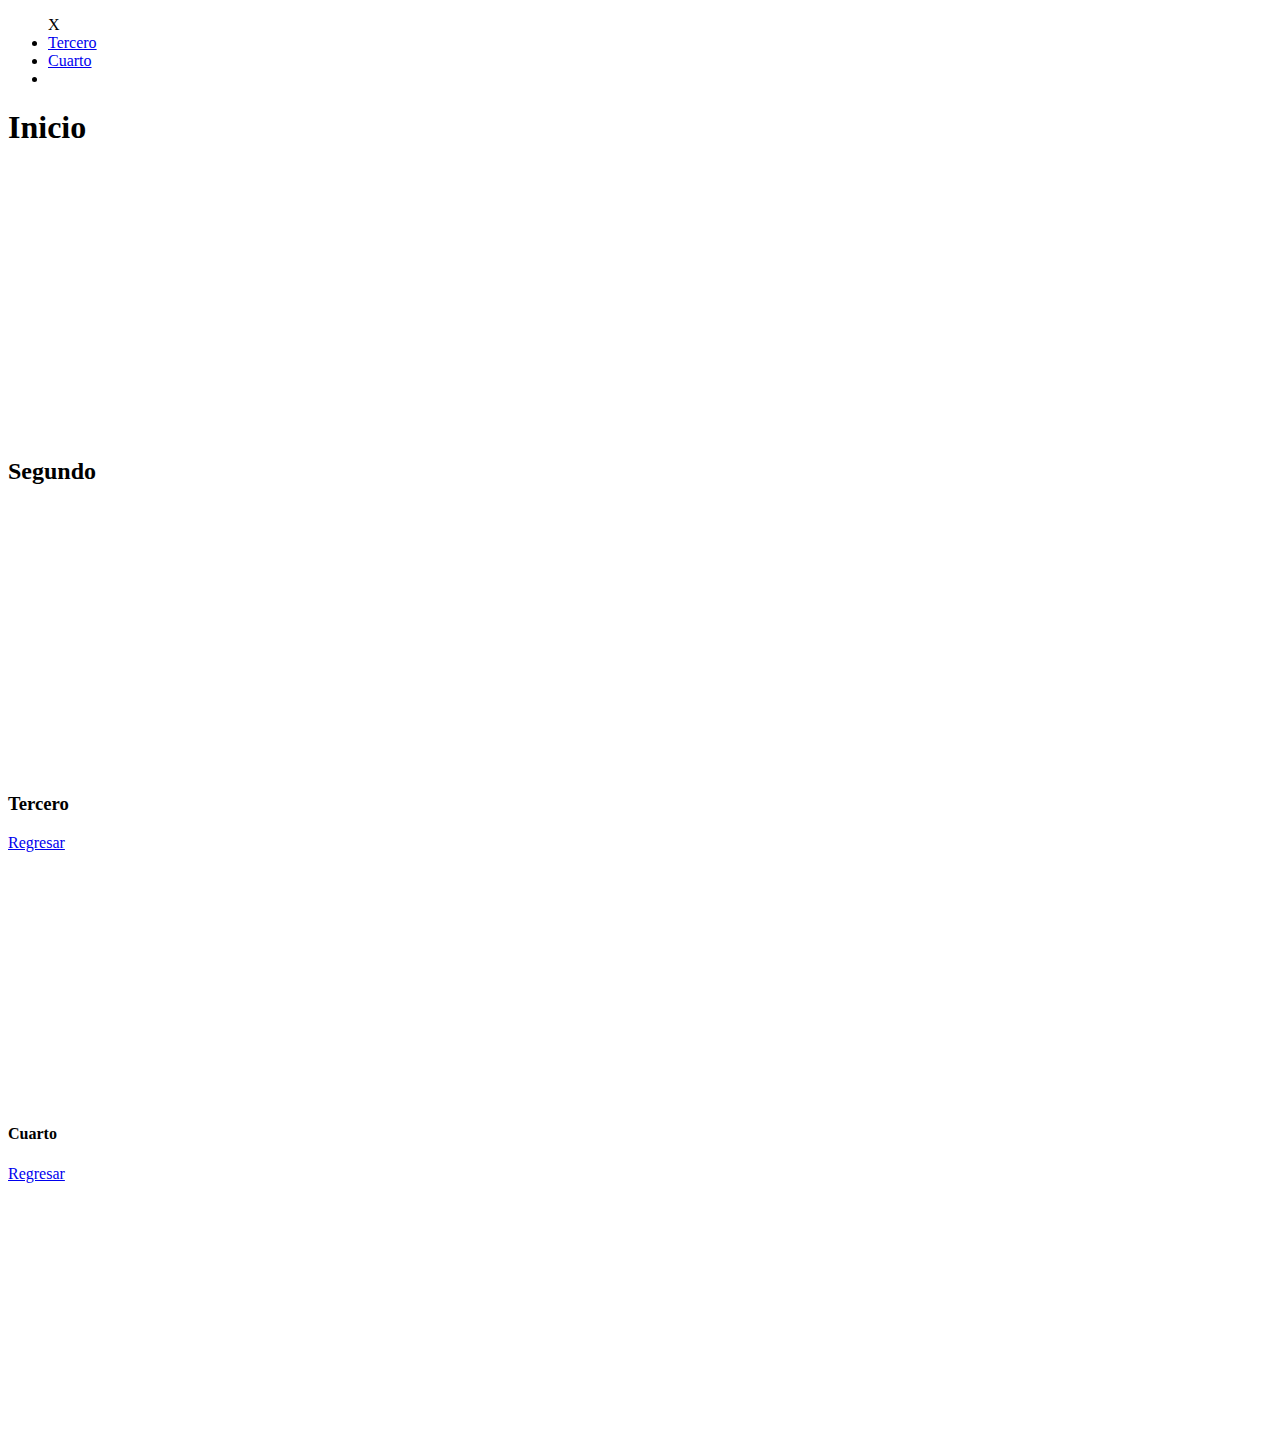
==== contacto.html @ 74480792 "Se agregaron primero archivos" ====
<!DOCTYPE html>
<html lang="en">
<head>
    <meta charset="UTF-8">
    <meta http-equiv="X-UA-Compatible" content="IE=edge">
    <meta name="viewport" content="width=device-width, initial-scale=1.0">
    <title>Contacto</title>
</head>
<body>
    <ul><a name="inicio">X</a>
        <li><a href="#tercero">Tercero</a></li>
        <li><a href="#cuarto">Cuarto</a></li>
        <li></li>
    </ul>
    <h1>Inicio</h1>
    <br><br><br><br><br><br><br><br><br><br><br><br><br><br><br>
    <h2>Segundo</h2>
    <br><br><br><br><br><br><br><br><br><br><br><br><br><br><br>
    <h3><a name="tercero">Tercero</a></h3>
    <a href="#inicio">Regresar</a>
    <br><br><br><br><br><br><br><br><br><br><br><br><br><br><br>
    <h4><a name="cuarto">Cuarto</a></h4>
    <a href="#inicio">Regresar</a>
    <br><br><br><br><br><br><br><br><br><br><br><br><br><br><br>
    
</body>
</html>
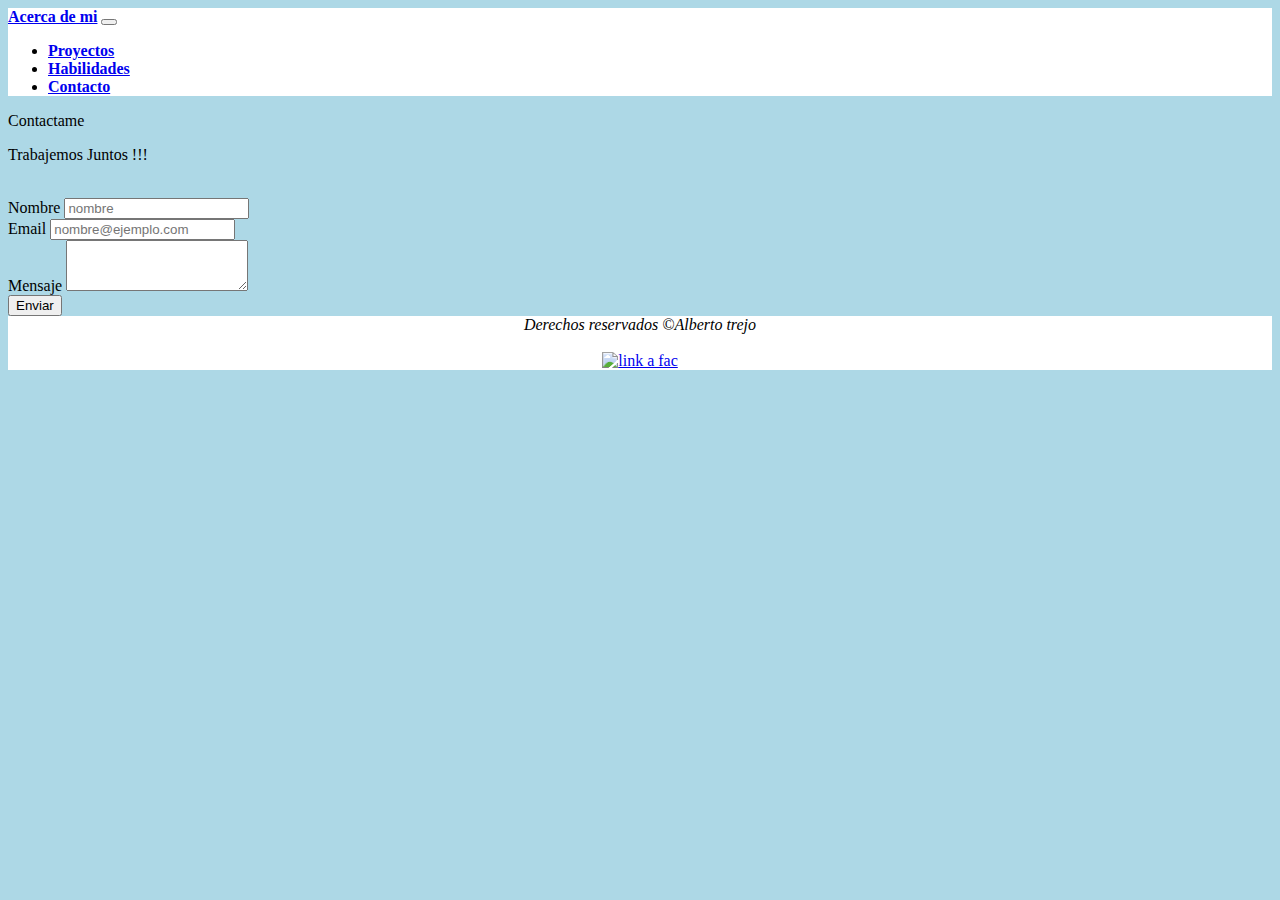
==== commit 91e64a8b: "Se modofico contacto.html" ====
--- a/contacto.html
+++ b/contacto.html
@@ -4,24 +4,67 @@
     <meta charset="UTF-8">
     <meta http-equiv="X-UA-Compatible" content="IE=edge">
     <meta name="viewport" content="width=device-width, initial-scale=1.0">
+    <link href="https://cdn.jsdelivr.net/npm/bootstrap@5.2.3/dist/css/bootstrap.min.css" rel="stylesheet" integrity="sha384-rbsA2VBKQhggwzxH7pPCaAqO46MgnOM80zW1RWuH61DGLwZJEdK2Kadq2F9CUG65" crossorigin="anonymous">
+    <link rel="stylesheet" href="./css/navbar.css">
     <title>Contacto</title>
 </head>
-<body>
-    <ul><a name="inicio">X</a>
-        <li><a href="#tercero">Tercero</a></li>
-        <li><a href="#cuarto">Cuarto</a></li>
-        <li></li>
-    </ul>
-    <h1>Inicio</h1>
-    <br><br><br><br><br><br><br><br><br><br><br><br><br><br><br>
-    <h2>Segundo</h2>
-    <br><br><br><br><br><br><br><br><br><br><br><br><br><br><br>
-    <h3><a name="tercero">Tercero</a></h3>
-    <a href="#inicio">Regresar</a>
-    <br><br><br><br><br><br><br><br><br><br><br><br><br><br><br>
-    <h4><a name="cuarto">Cuarto</a></h4>
-    <a href="#inicio">Regresar</a>
-    <br><br><br><br><br><br><br><br><br><br><br><br><br><br><br>
-    
+<body style="background-color: lightblue;">
+    <header>
+        <nav class="navbar navbar-expand-lg color1"><!--Llama navbar.css-->
+            <div class="container-fluid textos">
+              <a class="navbar-brand" href="./index.html">Acerca de mi</a>
+              <button class="navbar-toggler" type="button" data-bs-toggle="collapse" data-bs-target="#navbarNav" aria-controls="navbarNav" aria-expanded="false" aria-label="Toggle navigation">
+                <span class="navbar-toggler-icon"></span>
+              </button>
+              <div class="collapse navbar-collapse" id="navbarNav">
+                <ul class="navbar-nav">
+                  <li class="nav-item">
+                    <a class="nav-link active" aria-current="page" href="./proyectos.html">Proyectos</a>
+                  </li>
+                  <li class="nav-item">
+                    <a class="nav-link" href="./habilidades.html">Habilidades</a>
+                  </li>
+                  <li class="nav-item">
+                    <a class="nav-link" href="./contacto.html">Contacto</a>
+                  </li>
+                </ul>
+              </div>
+            </div>
+          </nav>
+    </header>
+
+    <div class="container contact" id="idcontact">
+  
+      <p class="sect">Contactame</p>
+     
+      <form class="formulario" id="formulario">
+        <p class="letraform">Trabajemos Juntos !!!</p>
+        <br>
+        <div class="form-group">
+            <label for="Nombre" class="letraform2">Nombre</label>
+            <input type="text" class="form-control" id="Nombre" placeholder="nombre">
+        </div>
+        <div class="form-group">
+          <label for="correo" class="letraform2">Email</label>
+          <input type="email" class="form-control" id="correo" placeholder="nombre@ejemplo.com">
+        </div>
+        <div class="form-group">
+          <label for="campoMensaje" class="letraform2">Mensaje</label>
+          <textarea type="text" class="form-control" id="campoMensaje" rows="3"></textarea>
+        </div>
+        <button type="button" class=" btn-enviar" id="btnValidar">Enviar</button>
+    </form>
+</div>
+
+<footer class="color1">
+    <em>Derechos reservados &#169;Alberto trejo</em>
+    <br><br>
+    <a href="https://github.com/trejoramon141295" target="_blank"><img src="https://upload.wikimedia.org/wikipedia/commons/thumb/9/91/Octicons-mark-github.svg/2048px-Octicons-mark-github.svg.png" alt="link a fac" width="50px" height="50px"></a>
+</footer>
+
+        
+    <script src="https://cdn.jsdelivr.net/npm/@popperjs/core@2.11.6/dist/umd/popper.min.js" integrity="sha384-oBqDVmMz9ATKxIep9tiCxS/Z9fNfEXiDAYTujMAeBAsjFuCZSmKbSSUnQlmh/jp3" crossorigin="anonymous"></script>
+    <script src="https://cdn.jsdelivr.net/npm/bootstrap@5.2.3/dist/js/bootstrap.min.js" integrity="sha384-cuYeSxntonz0PPNlHhBs68uyIAVpIIOZZ5JqeqvYYIcEL727kskC66kF92t6Xl2V" crossorigin="anonymous"></script>
+   
 </body>
 </html>--- a/css/navbar.css
+++ b/css/navbar.css
@@ -0,0 +1,21 @@
+.color1{
+    background-color: white;
+    width: auto;
+}
+.textos{
+    color: black;
+    font-weight: bold;
+    
+}
+footer{
+    background-color: white;
+    width: auto;
+    text-align: center;
+    clear: both;
+
+}
+a:hover{
+    background-color: cornflowerblue;
+    border-radius: 20px; /*borde redondito*/
+    padding: 15px;
+}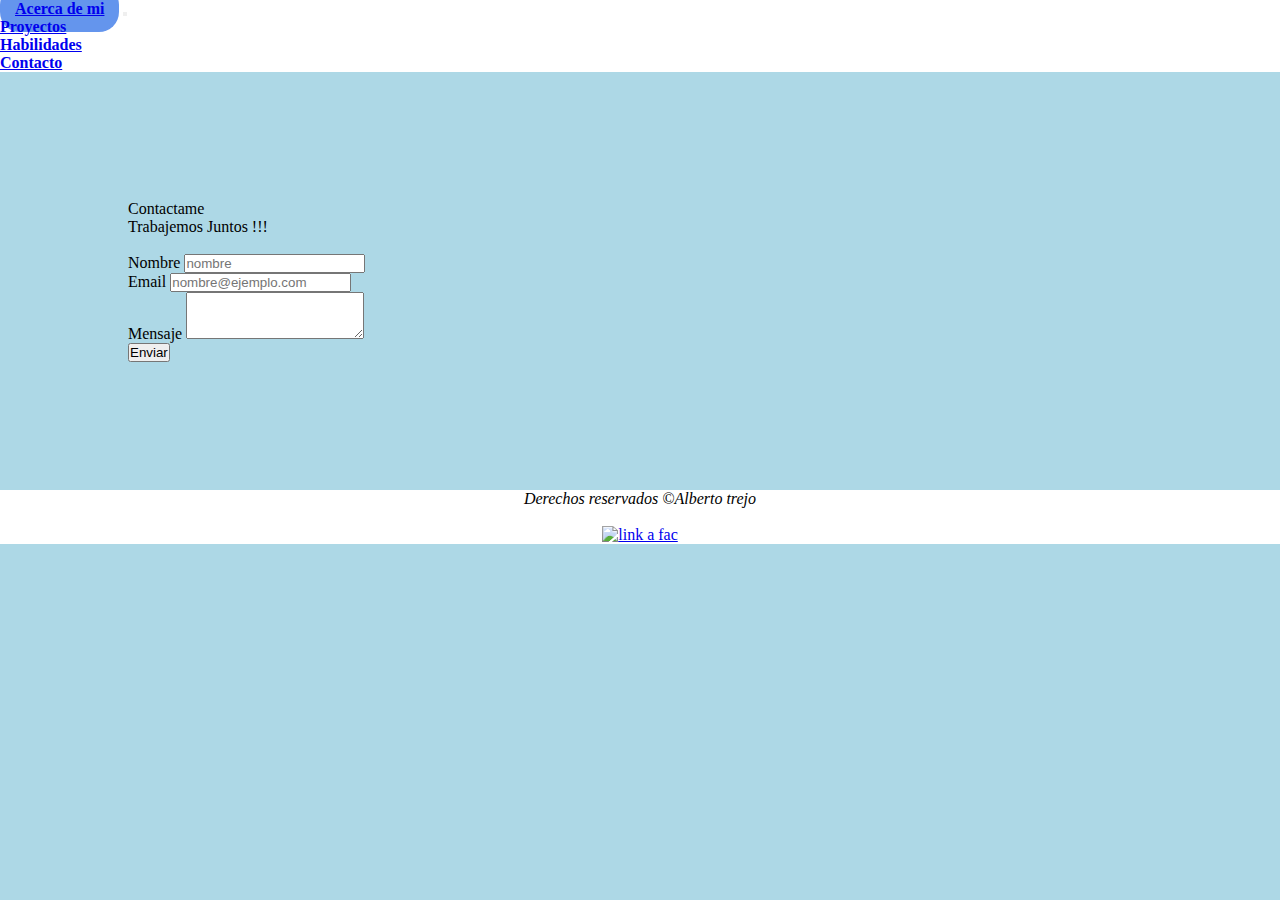
==== commit 9832cfd5: "Se modifico el navbar.css" ====
--- a/contacto.html
+++ b/contacto.html
@@ -10,7 +10,7 @@
 </head>
 <body style="background-color: lightblue;">
     <header>
-        <nav class="navbar navbar-expand-lg color1"><!--Llama navbar.css-->
+        <nav class="navbar navbar-expand-lg fixed-top color1"><!--Llama navbar.css-->
             <div class="container-fluid textos">
               <a class="navbar-brand" href="./index.html">Acerca de mi</a>
               <button class="navbar-toggler" type="button" data-bs-toggle="collapse" data-bs-target="#navbarNav" aria-controls="navbarNav" aria-expanded="false" aria-label="Toggle navigation">
@@ -33,28 +33,28 @@
           </nav>
     </header>
 
-    <div class="container contact" id="idcontact">
-  
-      <p class="sect">Contactame</p>
-     
-      <form class="formulario" id="formulario">
-        <p class="letraform">Trabajemos Juntos !!!</p>
-        <br>
-        <div class="form-group">
+    <main class="container">
+      <div class="container contact" id="idcontact">
+        <p class="sect">Contactame</p>
+        <form class="formulario" id="formulario">
+          <p class="letraform">Trabajemos Juntos !!!</p>
+          <br>
+          <div class="form-group">
             <label for="Nombre" class="letraform2">Nombre</label>
             <input type="text" class="form-control" id="Nombre" placeholder="nombre">
-        </div>
-        <div class="form-group">
-          <label for="correo" class="letraform2">Email</label>
-          <input type="email" class="form-control" id="correo" placeholder="nombre@ejemplo.com">
-        </div>
-        <div class="form-group">
-          <label for="campoMensaje" class="letraform2">Mensaje</label>
-          <textarea type="text" class="form-control" id="campoMensaje" rows="3"></textarea>
-        </div>
-        <button type="button" class=" btn-enviar" id="btnValidar">Enviar</button>
-    </form>
-</div>
+          </div>
+          <div class="form-group">
+            <label for="correo" class="letraform2">Email</label>
+            <input type="email" class="form-control" id="correo" placeholder="nombre@ejemplo.com">
+          </div>
+          <div class="form-group">
+            <label for="campoMensaje" class="letraform2">Mensaje</label>
+            <textarea type="text" class="form-control" id="campoMensaje" rows="3"></textarea>
+          </div>
+          <button type="button" class=" btn-enviar" id="btnValidar">Enviar</button>
+        </form>
+      </div>
+    </main>
 
 <footer class="color1">
     <em>Derechos reservados &#169;Alberto trejo</em>
--- a/css/navbar.css
+++ b/css/navbar.css
@@ -1,3 +1,20 @@
+*{
+    box-sizing: border-box;
+    padding: 0;
+    margin: 0;
+}
+
+html{
+    min-height: 100%;
+    position: relative;
+}
+
+body{
+    min-height: 100%;
+    margin: 0;
+    margin-bottom: relative;
+}
+
 .color1{
     background-color: white;
     width: auto;
@@ -7,11 +24,18 @@
     font-weight: bold;
     
 }
+
+main{
+    padding: 10%;
+}
+
 footer{
     background-color: white;
-    width: auto;
+    position: static;
+    bottom: 0;
+    width: 100%;
     text-align: center;
-    clear: both;
+    clear: inline-end;
 
 }
 a:hover{
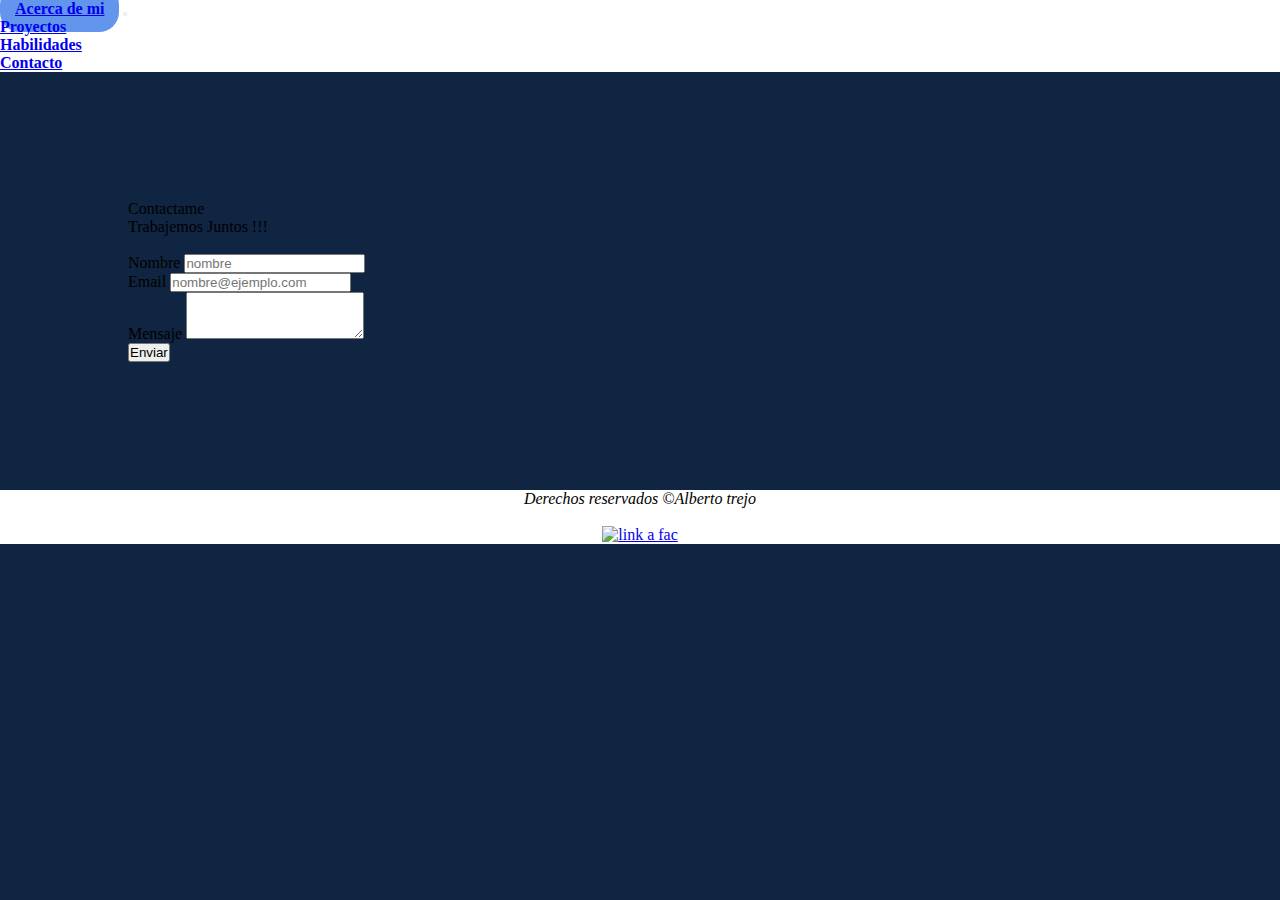
==== commit e1fe3d59: "Se creo y modifico style.css para unmejor manejo de las hojas de estilo" ====
--- a/contacto.html
+++ b/contacto.html
@@ -1,70 +1,82 @@
 <!DOCTYPE html>
 <html lang="en">
+
 <head>
-    <meta charset="UTF-8">
-    <meta http-equiv="X-UA-Compatible" content="IE=edge">
-    <meta name="viewport" content="width=device-width, initial-scale=1.0">
-    <link href="https://cdn.jsdelivr.net/npm/bootstrap@5.2.3/dist/css/bootstrap.min.css" rel="stylesheet" integrity="sha384-rbsA2VBKQhggwzxH7pPCaAqO46MgnOM80zW1RWuH61DGLwZJEdK2Kadq2F9CUG65" crossorigin="anonymous">
-    <link rel="stylesheet" href="./css/navbar.css">
-    <title>Contacto</title>
+  <meta charset="UTF-8">
+  <meta http-equiv="X-UA-Compatible" content="IE=edge">
+  <meta name="viewport" content="width=device-width, initial-scale=1.0">
+  <link href="https://cdn.jsdelivr.net/npm/bootstrap@5.2.3/dist/css/bootstrap.min.css" rel="stylesheet"
+    integrity="sha384-rbsA2VBKQhggwzxH7pPCaAqO46MgnOM80zW1RWuH61DGLwZJEdK2Kadq2F9CUG65" crossorigin="anonymous">
+  <link rel="stylesheet" href="./css/style.css">
+  
+  <title>Contacto</title>
 </head>
-<body style="background-color: lightblue;">
-    <header>
-        <nav class="navbar navbar-expand-lg fixed-top color1"><!--Llama navbar.css-->
-            <div class="container-fluid textos">
-              <a class="navbar-brand" href="./index.html">Acerca de mi</a>
-              <button class="navbar-toggler" type="button" data-bs-toggle="collapse" data-bs-target="#navbarNav" aria-controls="navbarNav" aria-expanded="false" aria-label="Toggle navigation">
-                <span class="navbar-toggler-icon"></span>
-              </button>
-              <div class="collapse navbar-collapse" id="navbarNav">
-                <ul class="navbar-nav">
-                  <li class="nav-item">
-                    <a class="nav-link active" aria-current="page" href="./proyectos.html">Proyectos</a>
-                  </li>
-                  <li class="nav-item">
-                    <a class="nav-link" href="./habilidades.html">Habilidades</a>
-                  </li>
-                  <li class="nav-item">
-                    <a class="nav-link" href="./contacto.html">Contacto</a>
-                  </li>
-                </ul>
-              </div>
-            </div>
-          </nav>
-    </header>
 
-    <main class="container">
-      <div class="container contact" id="idcontact">
-        <p class="sect">Contactame</p>
-        <form class="formulario" id="formulario">
-          <p class="letraform">Trabajemos Juntos !!!</p>
-          <br>
-          <div class="form-group">
-            <label for="Nombre" class="letraform2">Nombre</label>
-            <input type="text" class="form-control" id="Nombre" placeholder="nombre">
-          </div>
-          <div class="form-group">
-            <label for="correo" class="letraform2">Email</label>
-            <input type="email" class="form-control" id="correo" placeholder="nombre@ejemplo.com">
-          </div>
-          <div class="form-group">
-            <label for="campoMensaje" class="letraform2">Mensaje</label>
-            <textarea type="text" class="form-control" id="campoMensaje" rows="3"></textarea>
-          </div>
-          <button type="button" class=" btn-enviar" id="btnValidar">Enviar</button>
-        </form>
+<body><!--Llama al style.css-->
+  <header>
+    <nav class="navbar navbar-expand-lg"><!--clase navbar para style.css-->
+      <div class="container-fluid">
+        <a class="navbar-brand" href="./index.html">Acerca de mi</a>
+        <button class="navbar-toggler" type="button" data-bs-toggle="collapse" data-bs-target="#navbarNav"
+          aria-controls="navbarNav" aria-expanded="false" aria-label="Toggle navigation">
+          <span class="navbar-toggler-icon"></span>
+        </button>
+        <div class="collapse navbar-collapse" id="navbarNav">
+          <ul class="navbar-nav">
+            <li class="nav-item">
+              <a class="nav-link active" aria-current="page" href="./proyectos.html">Proyectos</a>
+            </li>
+            <li class="nav-item">
+              <a class="nav-link" href="./habilidades.html">Habilidades</a>
+            </li>
+            <li class="nav-item">
+              <a class="nav-link" href="./contacto.html">Contacto</a>
+            </li>
+          </ul>
+        </div>
       </div>
-    </main>
+    </nav>
+  </header>
 
-<footer class="color1">
+  <main class="container">
+    <div class="container contact" id="idcontact">
+      <p class="sect">Contactame</p>
+      <form class="formulario" id="formulario">
+        <p class="letraform">Trabajemos Juntos !!!</p>
+        <br>
+        <div class="form-group">
+          <label for="Nombre" class="letraform2">Nombre</label>
+          <input type="text" class="form-control" id="Nombre" placeholder="nombre">
+        </div>
+        <div class="form-group">
+          <label for="correo" class="letraform2">Email</label>
+          <input type="email" class="form-control" id="correo" placeholder="nombre@ejemplo.com">
+        </div>
+        <div class="form-group">
+          <label for="campoMensaje" class="letraform2">Mensaje</label>
+          <textarea type="text" class="form-control" id="campoMensaje" rows="3"></textarea>
+        </div>
+        <button type="button" class=" btn-enviar" id="btnValidar">Enviar</button>
+      </form>
+    </div>
+  </main>
+
+  <footer>
     <em>Derechos reservados &#169;Alberto trejo</em>
     <br><br>
-    <a href="https://github.com/trejoramon141295" target="_blank"><img src="https://upload.wikimedia.org/wikipedia/commons/thumb/9/91/Octicons-mark-github.svg/2048px-Octicons-mark-github.svg.png" alt="link a fac" width="50px" height="50px"></a>
-</footer>
+    <a href="https://github.com/trejoramon141295" target="_blank"><img
+        src="https://upload.wikimedia.org/wikipedia/commons/thumb/9/91/Octicons-mark-github.svg/2048px-Octicons-mark-github.svg.png"
+        alt="link a fac" width="50px" height="50px"></a>
+  </footer>
 
-        
-    <script src="https://cdn.jsdelivr.net/npm/@popperjs/core@2.11.6/dist/umd/popper.min.js" integrity="sha384-oBqDVmMz9ATKxIep9tiCxS/Z9fNfEXiDAYTujMAeBAsjFuCZSmKbSSUnQlmh/jp3" crossorigin="anonymous"></script>
-    <script src="https://cdn.jsdelivr.net/npm/bootstrap@5.2.3/dist/js/bootstrap.min.js" integrity="sha384-cuYeSxntonz0PPNlHhBs68uyIAVpIIOZZ5JqeqvYYIcEL727kskC66kF92t6Xl2V" crossorigin="anonymous"></script>
-   
+
+  <script src="https://cdn.jsdelivr.net/npm/@popperjs/core@2.11.6/dist/umd/popper.min.js"
+    integrity="sha384-oBqDVmMz9ATKxIep9tiCxS/Z9fNfEXiDAYTujMAeBAsjFuCZSmKbSSUnQlmh/jp3"
+    crossorigin="anonymous"></script>
+  <script src="https://cdn.jsdelivr.net/npm/bootstrap@5.2.3/dist/js/bootstrap.min.js"
+    integrity="sha384-cuYeSxntonz0PPNlHhBs68uyIAVpIIOZZ5JqeqvYYIcEL727kskC66kF92t6Xl2V"
+    crossorigin="anonymous"></script>
+
 </body>
+
 </html>--- a/css/style.css
+++ b/css/style.css
@@ -0,0 +1,59 @@
+:root {
+    --first-color: rgb(16, 37, 66);
+    --second-color: rgb(14, 39, 70);
+    --third-color: rgb(18, 51, 91);
+    --fourth-color: rgb(180, 248, 251);
+    --fifth-color: rgb(189, 255, 255);
+    --button-color: rgb(157, 208, 204);
+    --white-color: rgb(255, 255, 255);
+}
+
+*{
+    box-sizing: border-box;
+    padding: 0;
+    margin: 0;
+}
+
+html{
+    min-height: 100%;
+    position: relative;
+}
+
+body{
+    background-color: var(--first-color);
+    min-height: 100%;
+    margin: 0;
+    margin-bottom: relative;
+}
+
+header{
+    background-color: var(--white-color);
+    position: sticky;
+    top: 0;
+    z-index: 3;
+    width: 100%;
+}
+
+main{
+    padding: 10%;
+}
+
+footer{
+    background-color: var(--white-color);
+    position: sticky;
+    bottom: 0;
+    width: 100%;
+    text-align: center;
+    clear: inline-end;
+}
+
+.navbar{
+    color: black;
+    font-weight: bold;    
+}
+
+a:hover{
+    background-color: cornflowerblue;
+    border-radius: 20px; /*borde redondito*/
+    padding: 15px;
+}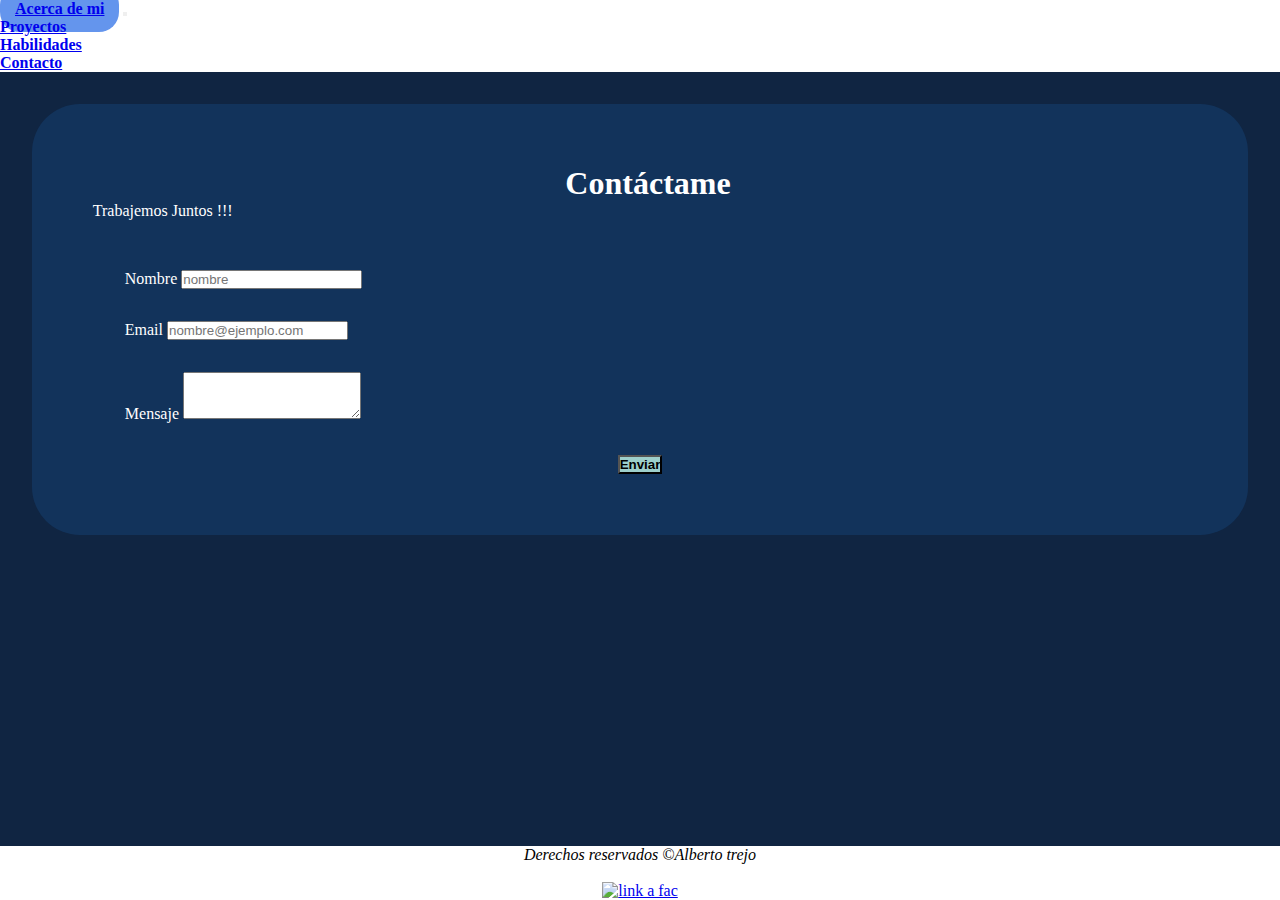
==== commit 8eeb3747: "Se modifico contacto.css se agrego el navbar.js a cada página y se arreglaron pendientes de alineaci" ====
--- a/contacto.html
+++ b/contacto.html
@@ -5,42 +5,22 @@
   <meta charset="UTF-8">
   <meta http-equiv="X-UA-Compatible" content="IE=edge">
   <meta name="viewport" content="width=device-width, initial-scale=1.0">
+  <link rel="shortcut icon" href="./src/icon-sub-zero.png" type="image/x-icon">
   <link href="https://cdn.jsdelivr.net/npm/bootstrap@5.2.3/dist/css/bootstrap.min.css" rel="stylesheet"
     integrity="sha384-rbsA2VBKQhggwzxH7pPCaAqO46MgnOM80zW1RWuH61DGLwZJEdK2Kadq2F9CUG65" crossorigin="anonymous">
   <link rel="stylesheet" href="./css/style.css">
+  <link rel="stylesheet" href="./css/contacto.css">
   
   <title>Contacto</title>
 </head>
 
 <body><!--Llama al style.css-->
   <header>
-    <nav class="navbar navbar-expand-lg"><!--clase navbar para style.css-->
-      <div class="container-fluid">
-        <a class="navbar-brand" href="./index.html">Acerca de mi</a>
-        <button class="navbar-toggler" type="button" data-bs-toggle="collapse" data-bs-target="#navbarNav"
-          aria-controls="navbarNav" aria-expanded="false" aria-label="Toggle navigation">
-          <span class="navbar-toggler-icon"></span>
-        </button>
-        <div class="collapse navbar-collapse" id="navbarNav">
-          <ul class="navbar-nav">
-            <li class="nav-item">
-              <a class="nav-link active" aria-current="page" href="./proyectos.html">Proyectos</a>
-            </li>
-            <li class="nav-item">
-              <a class="nav-link" href="./habilidades.html">Habilidades</a>
-            </li>
-            <li class="nav-item">
-              <a class="nav-link" href="./contacto.html">Contacto</a>
-            </li>
-          </ul>
-        </div>
-      </div>
-    </nav>
   </header>
 
-  <main class="container">
-    <div class="container contact" id="idcontact">
-      <p class="sect">Contactame</p>
+  <main class="container-fluid">
+    <div class="container contacto" id="idcontact">
+      <h1 class="sect">Contáctame</h1>
       <form class="formulario" id="formulario">
         <p class="letraform">Trabajemos Juntos !!!</p>
         <br>
@@ -56,7 +36,7 @@
           <label for="campoMensaje" class="letraform2">Mensaje</label>
           <textarea type="text" class="form-control" id="campoMensaje" rows="3"></textarea>
         </div>
-        <button type="button" class=" btn-enviar" id="btnValidar">Enviar</button>
+        <button type="button" class="btn btn-enviar" id="btnValidar">Enviar</button>
       </form>
     </div>
   </main>
@@ -77,6 +57,8 @@
     integrity="sha384-cuYeSxntonz0PPNlHhBs68uyIAVpIIOZZ5JqeqvYYIcEL727kskC66kF92t6Xl2V"
     crossorigin="anonymous"></script>
 
+    <script src="./js/navbar.js"></script>
+
 </body>
 
 </html>--- a/css/style.css
+++ b/css/style.css
@@ -1,3 +1,9 @@
+@import url(./acercaDeMi.css);
+@import url(./proyectos.css);
+@import url(./contacto.css);
+
+/*Para llevarme los colores a otra hojas*/
+
 :root {
     --first-color: rgb(16, 37, 66);
     --second-color: rgb(14, 39, 70);
@@ -35,16 +41,17 @@
 }
 
 main{
-    padding: 10%;
+    margin: 2rem 2rem 10rem;
+    position: relative;
 }
 
 footer{
     background-color: var(--white-color);
-    position: sticky;
-    bottom: 0;
+    position: fixed;
+    bottom: 0;  
     width: 100%;
+    z-index: 2;
     text-align: center;
-    clear: inline-end;
 }
 
 .navbar{
@@ -52,6 +59,15 @@
     font-weight: bold;    
 }
 
+
+.btn{
+    background-color: var(--button-color);
+    display: block;
+    margin-left: auto;
+    margin-right: auto;
+    font-weight: bolder;
+}
+
 a:hover{
     background-color: cornflowerblue;
     border-radius: 20px; /*borde redondito*/
--- a/css/contacto.css
+++ b/css/contacto.css
@@ -0,0 +1,12 @@
+.contacto{
+    display: block;
+    background-color: var(--third-color);
+    padding: 5%;
+    border-radius: 3rem;
+    margin: auto;
+    color: var(--white-color);
+} 
+
+.form-group{
+    margin: 2rem;
+}